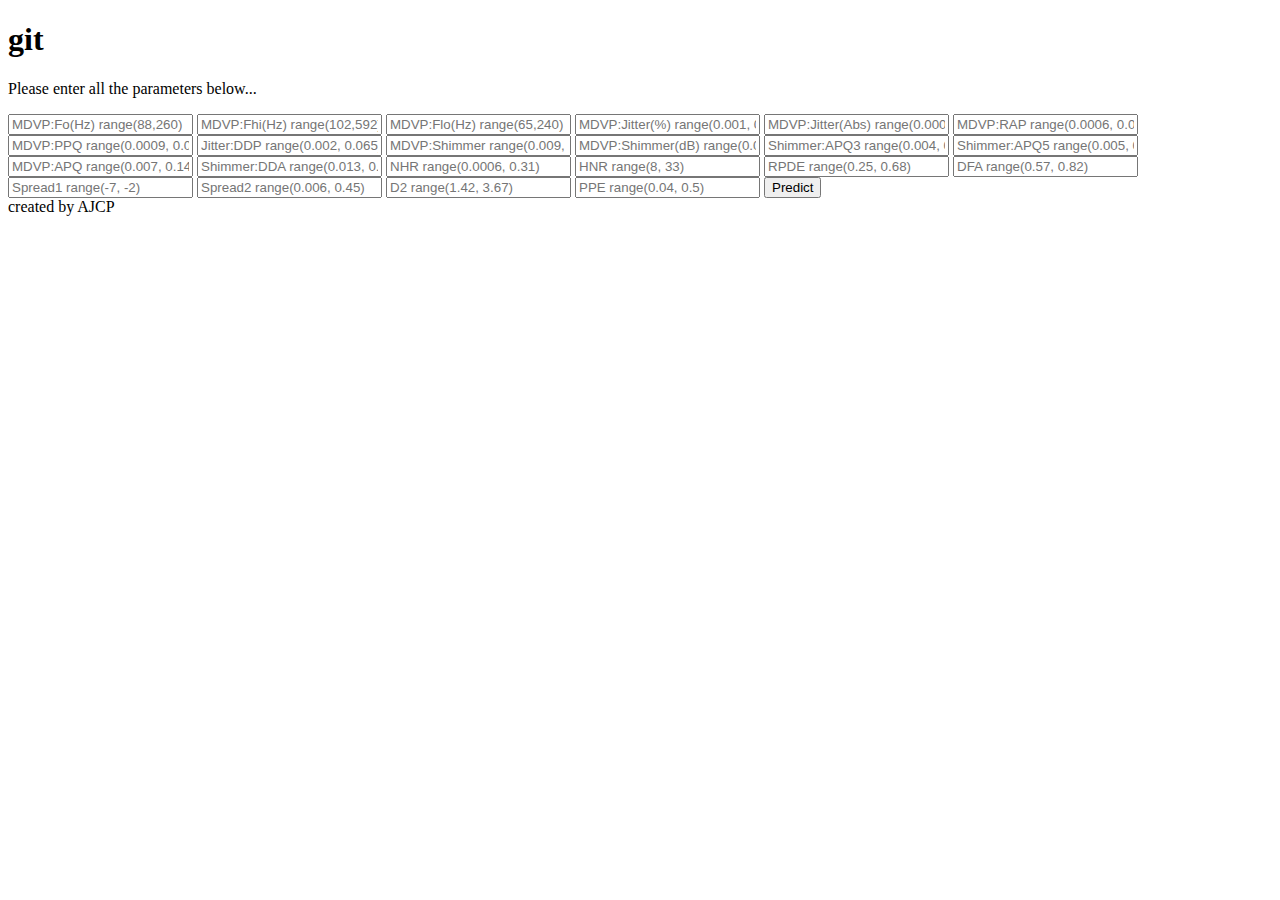
==== templates/index.html @ d9c4e46f "first commit" ====
<!DOCTYPE html>
<html lang="en">

<head>
    <meta charset="UTF-8">
    <title>Parkinson's Diseases Prediction</title>
    <link rel="stylesheet" href="{{ url_for('static', filename='css/main.css') }}">
</head>

<body>
    <script></script>
    <div class="content">
        <h1>git</h1>
      
        <form action="/predict" method="POST">
            <p> Please enter all the parameters below... </p>
            <input type="float" name="mdvp_fo" id="mdvp_fo" placeholder="MDVP:Fo(Hz) range(88,260)">
            <input type="float" name="mdvp_fhi" id="mdvp_fhi" placeholder="MDVP:Fhi(Hz) range(102,592)">
            <input type="float" name="mdvp_flo" id="mdvp_flo" placeholder="MDVP:Flo(Hz) range(65,240)">
            <input type="float" name="mdvp_jitper" id="mdvp_jitper" placeholder="MDVP:Jitter(%) range(0.001, 0.033)">
            <input type="float" name="mdvp_jitabs" id="mdvp_jitabs"placeholder="MDVP:Jitter(Abs) range(0.00002, 0.0002)">
            <input type="float" name="mdvp_rap" id="mdvp_rap" placeholder="MDVP:RAP range(0.0006, 0.02)">
            <input type="float" name="mdvp_ppq" id="mdvp_ppq" placeholder="MDVP:PPQ range(0.0009, 0.02)">
            <input type="float" name="jitter_ddp" id="jitter_ddp" placeholder="Jitter:DDP range(0.002, 0.065)">
            <input type="float" name="mdvp_shim" id="mdvp_shim" placeholder="MDVP:Shimmer range(0.009, 0.12)">
            <input type="float" name="mdvp_shim_db" id="mdvp_shim_db" placeholder="MDVP:Shimmer(dB) range(0.085, 1.302)">
            <input type="float" name="shimm_apq3" id="shimm_apq3" placeholder="Shimmer:APQ3 range(0.004, 0.056)">
            <input type="float" name="shimm_apq5" id="shimm_apq5" placeholder="Shimmer:APQ5 range(0.005, 0.08)">
            <input type="float" name="mdvp_apq" id="mdvp_apq" placeholder="MDVP:APQ range(0.007, 0.14)">
            <input type="float" name="shimm_dda" id="shimm_dda" placeholder="Shimmer:DDA range(0.013, 0.17)">
            <input type="float" name="nhr" id="nhr" placeholder="NHR range(0.0006, 0.31)">
            <input type="float" name="hnr" id="hnr" placeholder="HNR range(8, 33)">
            <input type="float" name="rpde" id="rpde" placeholder="RPDE range(0.25, 0.68)">
            <input type="float" name="dfa" id="dfa" placeholder="DFA range(0.57, 0.82)">
            <input type="float" name="spread1" id="spread1" placeholder="Spread1 range(-7, -2)">
            <input type="float" name="spread2" id="spread2" placeholder="Spread2 range(0.006, 0.45)">
            <input type="float" name="d2" id="d2" placeholder="D2 range(1.42, 3.67)">
            <input type="float" name="ppe" id="ppe" placeholder="PPE range(0.04, 0.5)">

            <button type="submit" value="Predict">Predict</button>

        </form>
    </div>
    <div class="author">
        created by AJCP
    </div>
</body>

</html>
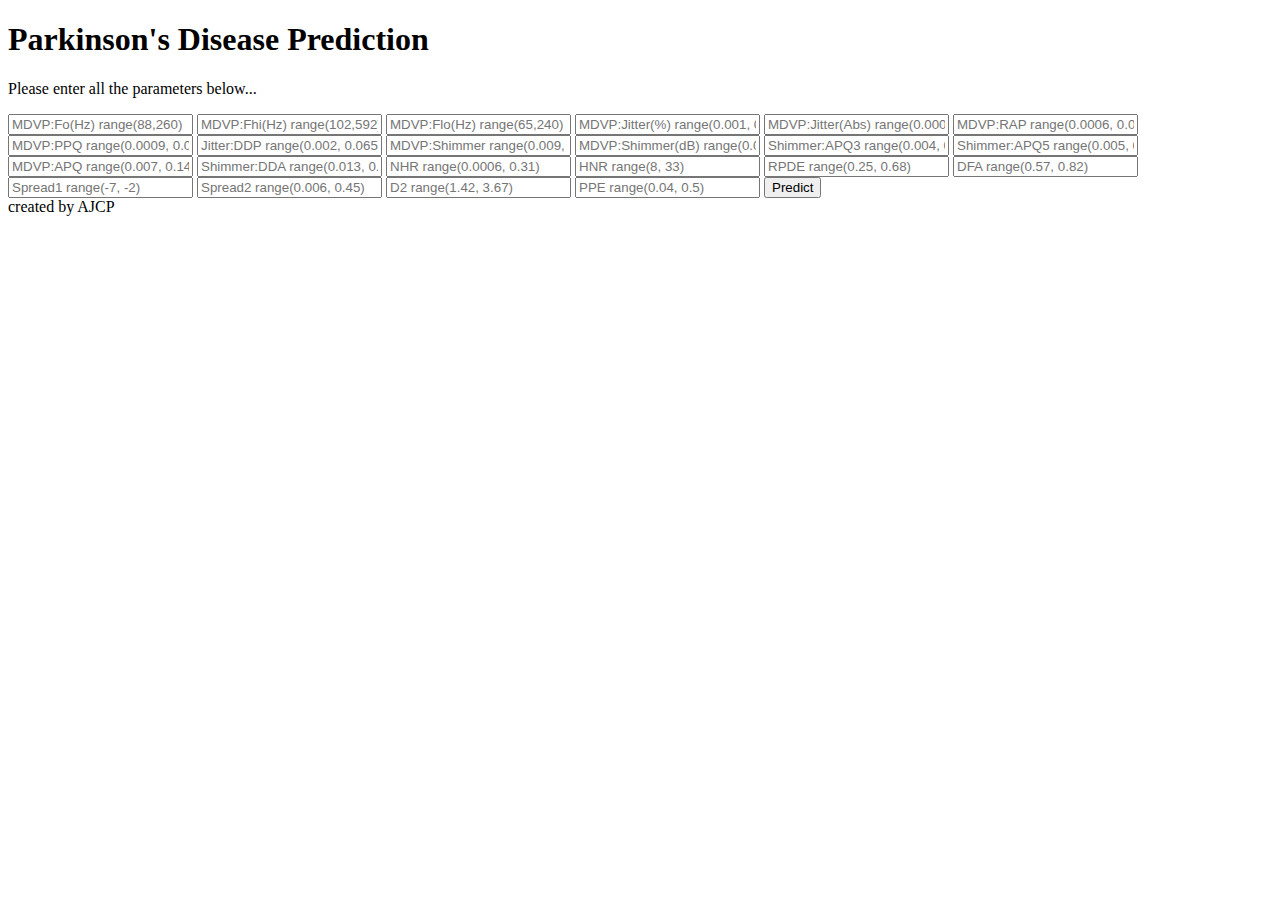
==== commit 15525e9c: "3 commit" ====
--- a/templates/index.html
+++ b/templates/index.html
@@ -10,8 +10,8 @@
 <body>
     <script></script>
     <div class="content">
-        <h1>git</h1>
-      
+        <h1>Parkinson's Disease Prediction</h1>
+        
         <form action="/predict" method="POST">
             <p> Please enter all the parameters below... </p>
             <input type="float" name="mdvp_fo" id="mdvp_fo" placeholder="MDVP:Fo(Hz) range(88,260)">
